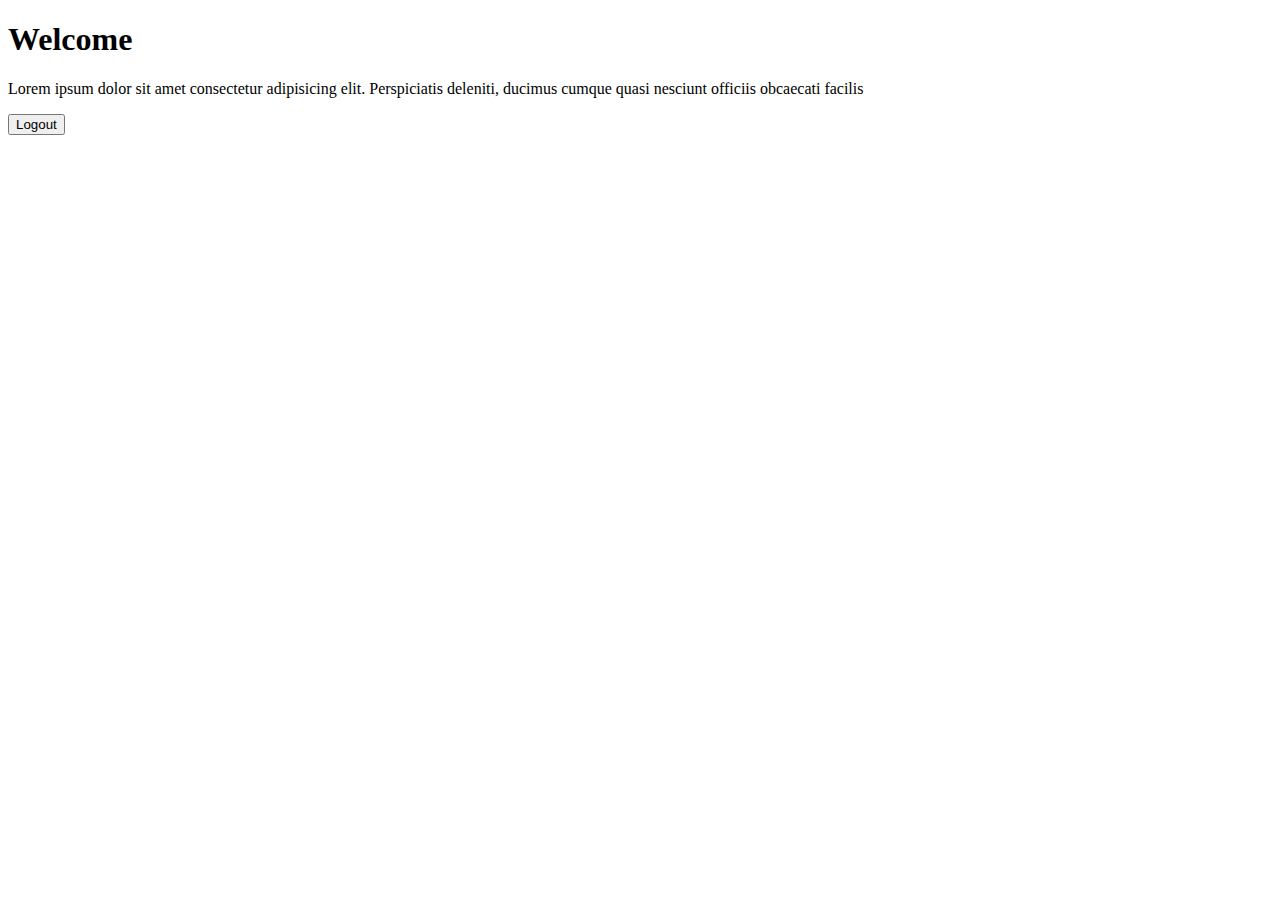
==== pages/logout.html @ 34deea54 "updated" ====
<!DOCTYPE html>
<html lang="en">
  <head>
    <meta charset="UTF-8" />
    <meta http-equiv="X-UA-Compatible" content="IE=edge" />
    <meta name="viewport" content="width=device-width, initial-scale=1.0" />
    <link rel="stylesheet" href="style.css" />
    <title>Document</title>
  </head>
  <body>
    <div class="container">
      <h1>Welcome</h1>
      <p>
        Lorem ipsum dolor sit amet consectetur adipisicing elit. Perspiciatis
        deleniti, ducimus cumque quasi nesciunt officiis obcaecati facilis
      </p>
      <button class="logout-btn">Logout</button>
    </div>
    <script src="/assets/script2.js"></script>
  </body>
</html>
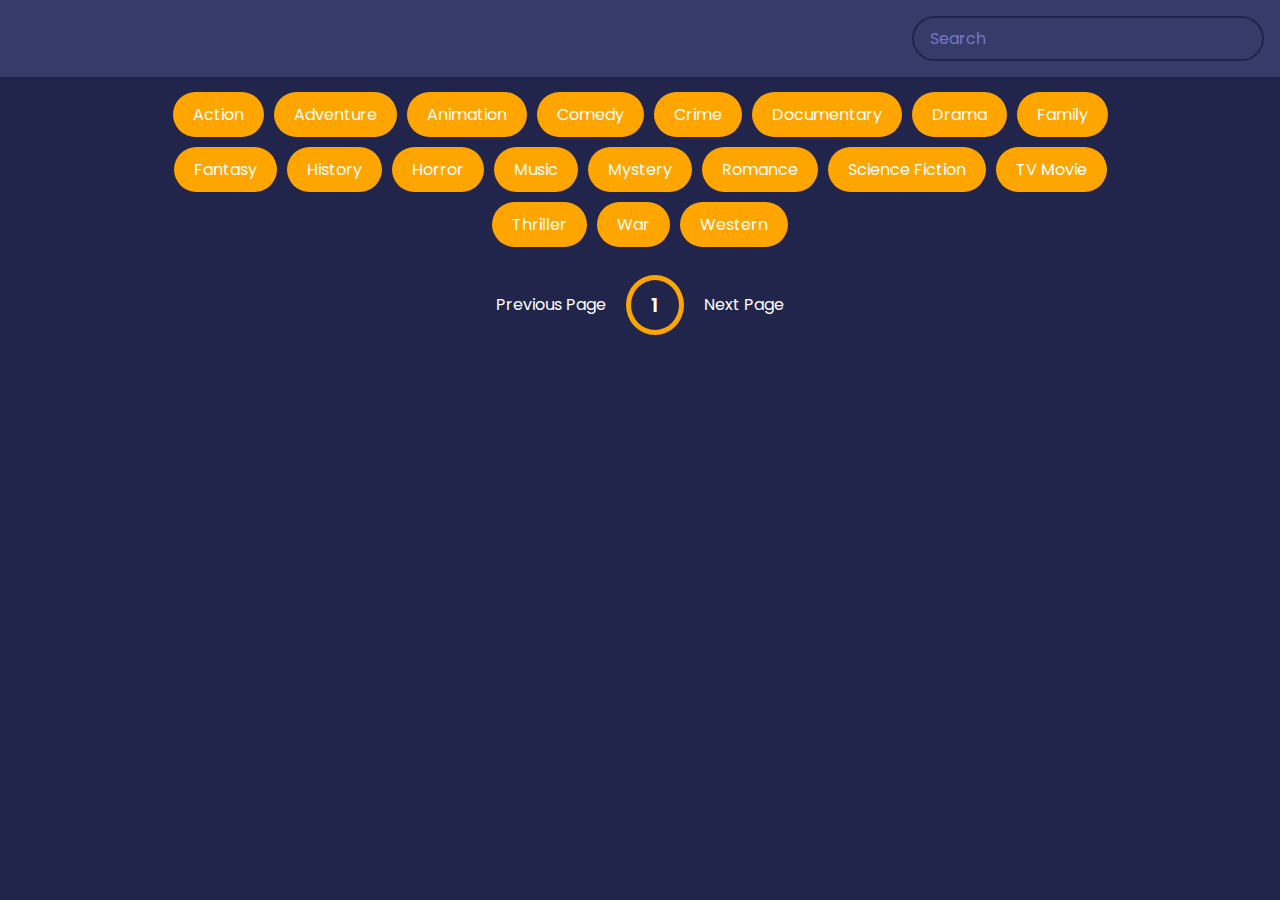
==== commit b72321a7: "updated" ====
--- a/pages/logout.html
+++ b/pages/logout.html
@@ -1,21 +1,40 @@
 <!DOCTYPE html>
 <html lang="en">
-  <head>
-    <meta charset="UTF-8" />
-    <meta http-equiv="X-UA-Compatible" content="IE=edge" />
-    <meta name="viewport" content="width=device-width, initial-scale=1.0" />
-    <link rel="stylesheet" href="style.css" />
-    <title>Document</title>
-  </head>
-  <body>
-    <div class="container">
-      <h1>Welcome</h1>
-      <p>
-        Lorem ipsum dolor sit amet consectetur adipisicing elit. Perspiciatis
-        deleniti, ducimus cumque quasi nesciunt officiis obcaecati facilis
-      </p>
-      <button class="logout-btn">Logout</button>
+<head>
+    <meta charset="UTF-8">
+    <meta name="viewport" content="width=device-width, initial-scale=1.0">
+    <link rel="stylesheet" href="/assets/style2.css">
+    <title>Movie App</title>
+</head>
+<body>
+    
+    <header>
+        <form  id="form">
+            <input type="text" placeholder="Search" id="search" class="search">
+        </form>
+    </header>
+    <div id="tags"></div>
+    <div id="myNav" class="overlay">
+
+        <!-- Button to close the overlay navigation -->
+        <a href="javascript:void(0)" class="closebtn" onclick="closeNav()">&times;</a>
+      
+        <!-- Overlay content -->
+        <div class="overlay-content" id="overlay-content"></div>
+        
+        <a href="javascript:void(0)" class="arrow left-arrow" id="left-arrow">&#8656;</a> 
+        
+        <a href="javascript:void(0)" class="arrow right-arrow" id="right-arrow" >&#8658;</a>
+
+      </div>
+    <main id="main"></main>
+    <div class="pagination">
+        <div class="page" id="prev">Previous Page</div>
+        <div class="current" id="current">1</div>
+        <div class="page" id="next">Next Page</div>
+
     </div>
+
     <script src="/assets/script2.js"></script>
-  </body>
+</body>
 </html>--- a/assets/style2.css
+++ b/assets/style2.css
@@ -0,0 +1,276 @@
+@import url('https://fonts.googleapis.com/css2?family=Poppins:wght@200;400;700&display=swap');
+
+*{
+    box-sizing: border-box;
+}
+
+:root{
+    --primary-color:#22254b;
+    --secondary-color: #373b69;
+}
+
+body{
+    background-color: var(--primary-color);
+    font-family: 'Poppins', sans-serif;
+    margin: 0;
+}
+
+
+header{
+    padding:1rem;
+    display:flex;
+    justify-content: flex-end;
+    background-color: var(--secondary-color);
+}
+
+.search{
+    background-color: transparent;
+    border: 2px solid var(--primary-color);
+    padding:0.5rem 1rem;
+    border-radius: 50px;
+    font-size: 1rem;
+    color:#fff;
+    font-family: inherit;
+}
+
+.search:focus{
+    outline:0;
+    background-color: var(--primary-color);
+}
+
+.search::placeholder{
+    color: #7378c5;
+}
+
+main{
+    display:flex;
+    flex-wrap: wrap;
+    justify-content: center;
+}
+
+.movie {
+    width: 300px;
+    margin: 1rem;
+    border-radius: 3px;
+    box-shadow: 0.2px 4px 5px rgba(0,0,0,0.1);
+    background-color: var(--secondary-color);
+    position:relative;
+    overflow: hidden;
+}
+
+
+.movie img{
+    width:100%;
+}
+
+.movie-info{
+    color:#eee;
+    display: flex;
+    align-items: center;
+    justify-content: space-between;
+    padding: 0.5rem 1rem 1rem;
+    letter-spacing: 0.5px;
+}
+
+.movie-info h3{
+    margin-top: 0;
+}
+
+.movie-info span{
+    background-color: var(--primary-color);
+    padding: 0.25rem 0.5rem;
+    border-radius: 3px;
+    font-weight: bold;
+}
+
+.movie-info span.green{
+    color:lightgreen;
+}
+
+.movie-info span.orange{
+    color:orange;
+}
+
+.movie-info span.red{
+    color:red;
+}
+
+.overview{
+    position:absolute;
+    left:0;
+    right:0;
+    bottom:0;
+    background-color: #fff;
+    padding: 1rem;
+    max-height: 100%;
+    transform:translateY(101%);
+    transition:transform 0.3s ease-in;
+}
+
+.movie:hover .overview{
+    transform:translateY(0)
+}
+
+#tags{
+    width:80%;
+    display:flex;
+    flex-wrap: wrap;
+    justify-content: center;
+    align-items: center;
+    margin: 10px auto;
+}
+
+.tag{
+    color:white;
+    padding:10px 20px;
+    background-color: orange;
+    border-radius: 50px;
+    margin:5px;
+    display:inline-block;
+    cursor: pointer;
+}
+
+.tag.highlight{
+    background-color: red;
+}
+.no-results{
+    color:white;
+}
+
+.pagination{
+    display:flex;
+    margin:10px 30px;
+    align-items: center;
+    justify-content: center;
+    color:white;
+}
+
+.page{
+    padding:20px;
+    cursor:pointer;
+}
+
+.page.disabled{
+    cursor:not-allowed;
+    color:grey;
+}
+
+.current{
+    padding: 10px 20px;
+    border-radius: 50%;
+    border: 5px solid orange;
+    font-size: 20px;
+    font-weight: 600;
+}
+
+.know-more{
+    background-color: orange;
+    color:white;
+    font-size: 16px;
+    font-weight: bold;
+    border:0;
+    border-radius: 50px;
+    padding: 10px 20px;
+    margin-top: 5px;
+}
+/* The Overlay (background) */
+.overlay {
+    /* Height & width depends on how you want to reveal the overlay (see JS below) */   
+    height: 100%;
+    width: 0;
+    position: fixed; /* Stay in place */
+    z-index: 1; /* Sit on top */
+    left: 0;
+    top: 0;
+    background-color: rgb(0,0,0); /* Black fallback color */
+    background-color: rgba(0,0,0, 0.9); /* Black w/opacity */
+    overflow-x: hidden; /* Disable horizontal scroll */
+    transition: 0.5s; /* 0.5 second transition effect to slide in or slide down the overlay (height or width, depending on reveal) */
+  }
+  
+  /* Position the content inside the overlay */
+  .overlay-content {
+    position: relative;
+    top: 10%; /* 25% from the top */
+    width: 100%; /* 100% width */
+    text-align: center; /* Centered text/links */
+    margin-top: 30px; /* 30px top margin to avoid conflict with the close button on smaller screens */
+  }
+  
+  /* The navigation links inside the overlay */
+  .overlay a {
+    padding: 8px;
+    text-decoration: none;
+    font-size: 36px;
+    color: #818181;
+    display: block; /* Display block instead of inline */
+    transition: 0.3s; /* Transition effects on hover (color) */
+  }
+  
+  /* When you mouse over the navigation links, change their color */
+  .overlay a:hover, .overlay a:focus {
+    color: #f1f1f1;
+  }
+  
+  /* Position the close button (top right corner) */
+  .overlay .closebtn {
+    position: absolute;
+    top: 20px;
+    right: 45px;
+    font-size: 60px;
+  }
+  
+  /* When the height of the screen is less than 450 pixels, change the font-size of the links and position the close button again, so they don't overlap */
+  @media screen and (max-height: 450px) {
+    .overlay a {font-size: 20px}
+    .overlay .closebtn {
+      font-size: 40px;
+      top: 15px;
+      right: 35px;
+    }
+  }
+
+
+  .embed.hide{
+      display: none;
+  }
+
+  .embed.show{
+      display: inline-block;
+  }
+
+  .arrow{
+      position: absolute;
+      font-size: 40px;
+  }
+
+  .arrow.left-arrow{
+      top:50%;
+      left:5%;
+      transform: translateY(-50%);
+  }
+
+  
+  .arrow.right-arrow{
+    top:50%;
+    transform: translateY(-50%);
+    right:5%;
+}
+
+.dots{
+    margin-top: 30px;
+}
+
+.dots .dot {
+    padding: 5px 15px;
+    border-radius: 50%;
+    border: 5px solid var(--secondary-color);
+    color: white;
+    font-size: 20px;
+    font-weight: 600;
+    margin: 5px;
+}
+
+.dots .dot.active{
+    border-color: orange;
+}